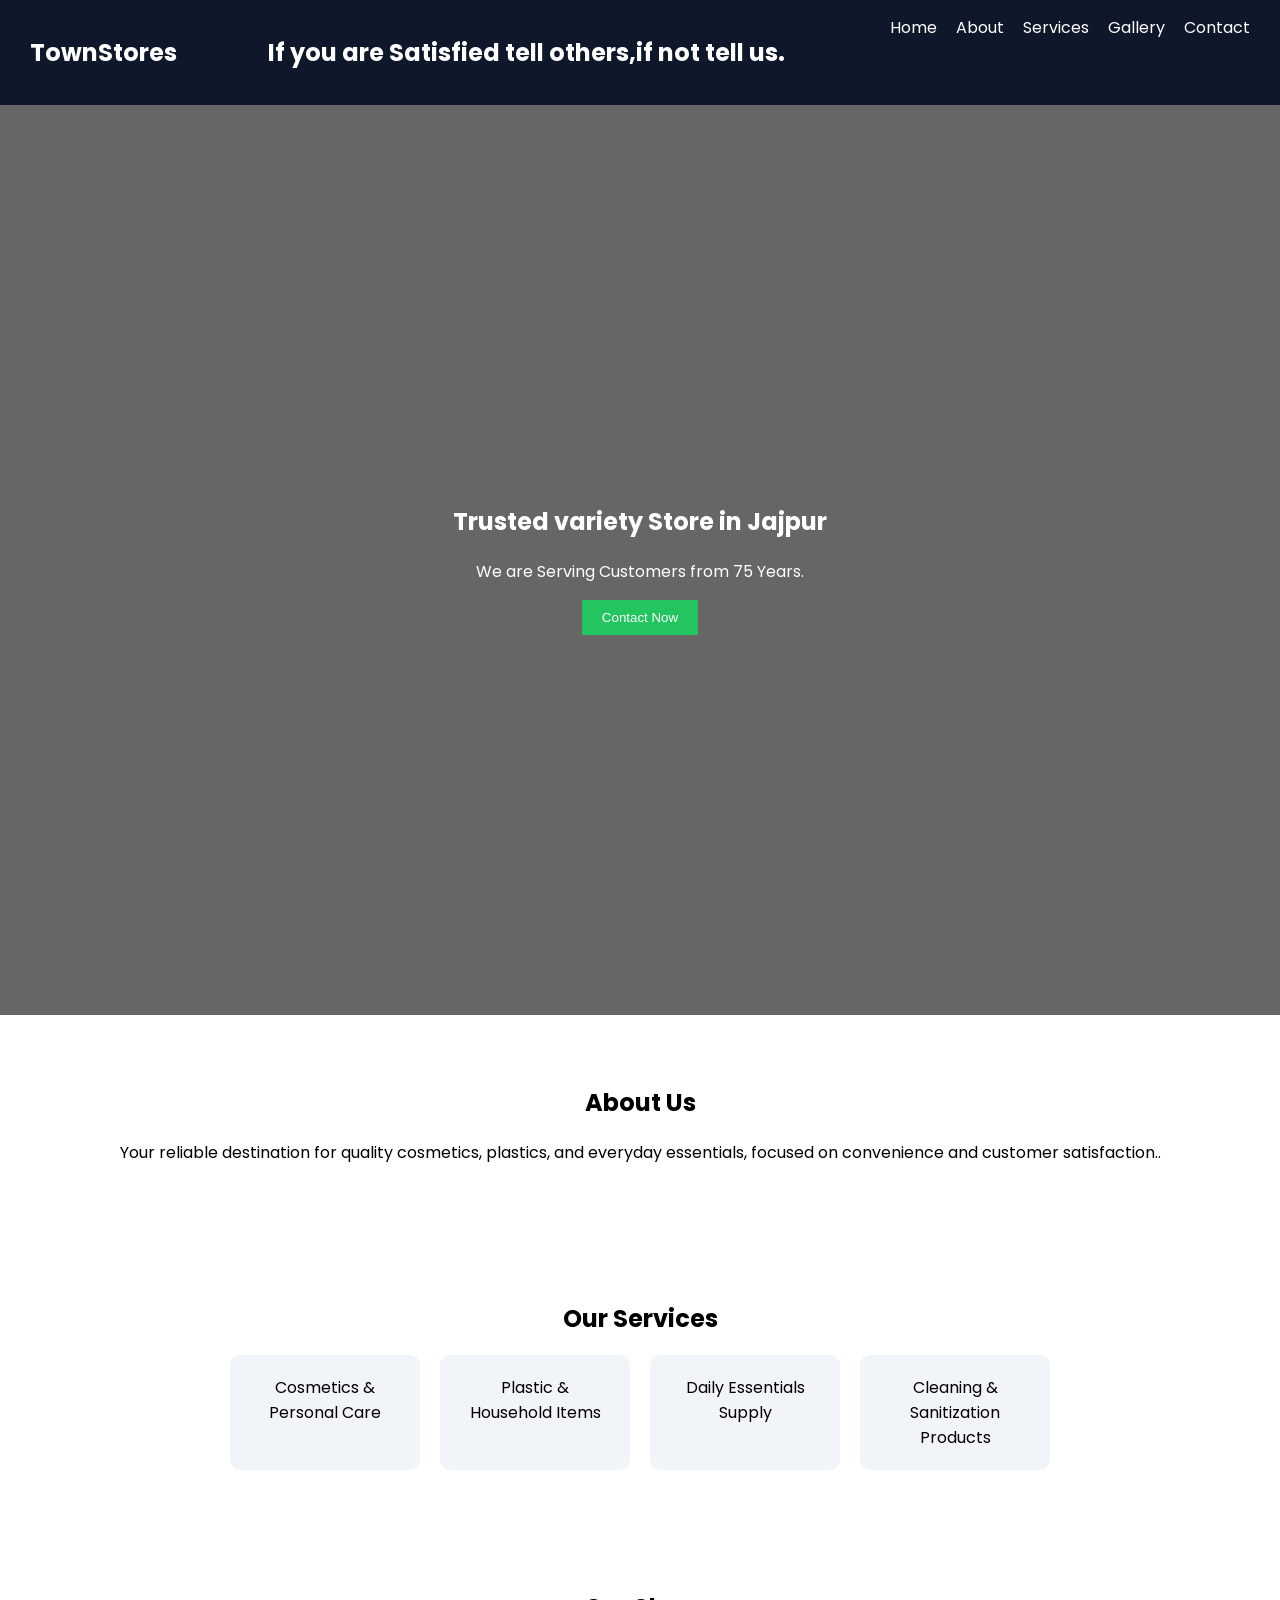
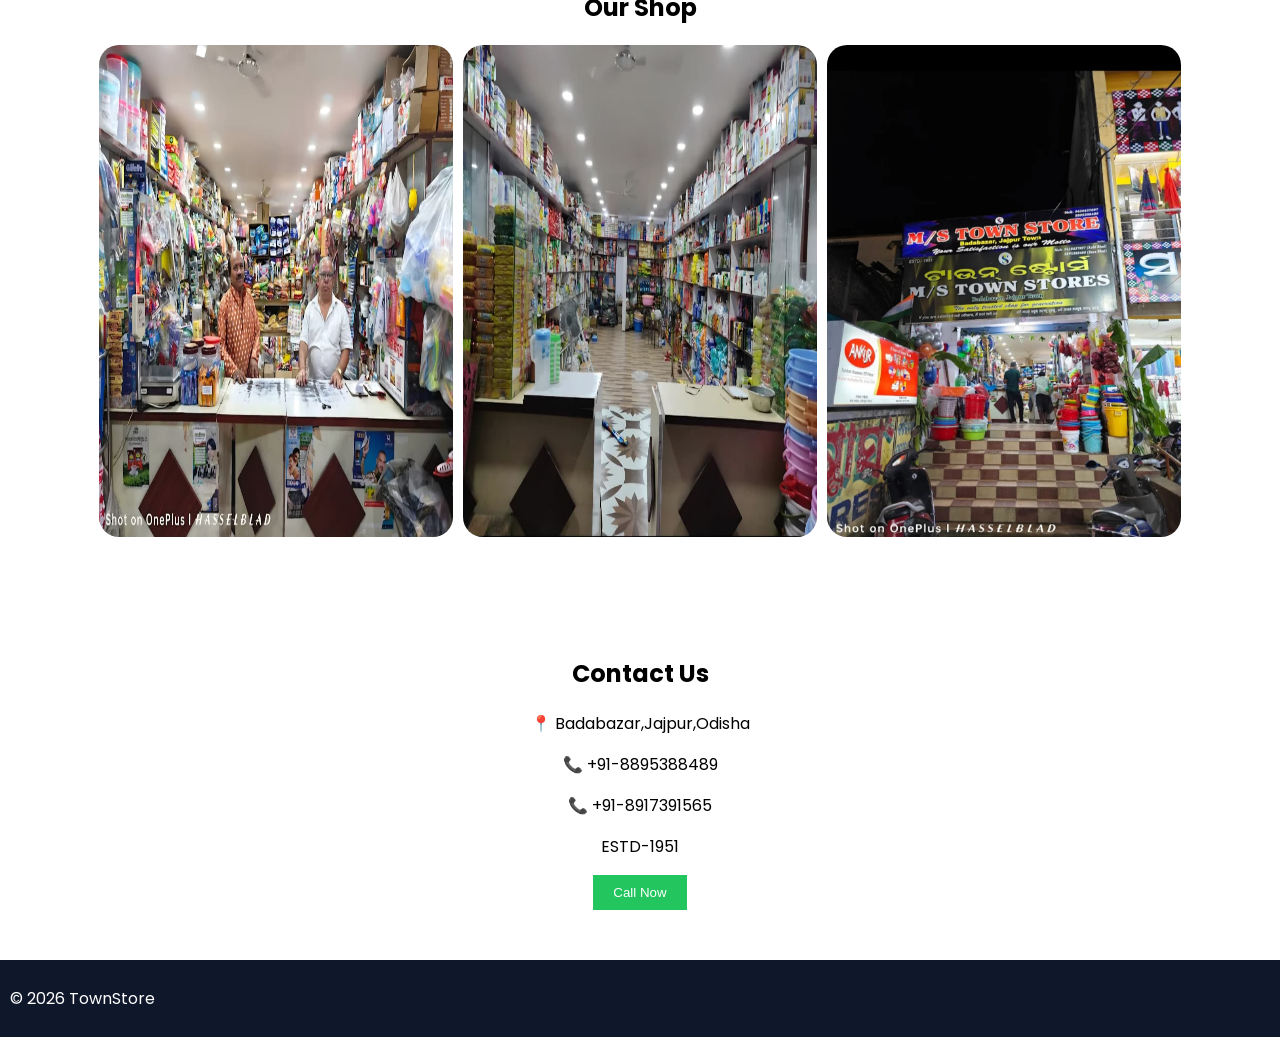
==== index.html @ ce498c2b "Add files via upload" ====
<!DOCTYPE html>
<html lang="en">
<head>
<meta charset="UTF-8">
<meta name="viewport" content="width=device-width, initial-scale=1.0">

<title>TownStores | JajpurTown</title>
<meta name="description" content="A one-stop variety store offering plastics, cosmetics, and daily essentials for every household need.">

<link rel="stylesheet" href="style.css">

<!-- Google Font -->
<link href="https://fonts.googleapis.com/css2?family=Poppins:wght@300;500;700&display=swap" rel="stylesheet">
</head>

<body>

<!-- NAVBAR -->
<header class="navbar">
    <h2>TownStores</h2>
    <h2>If you are Satisfied tell others,if not tell us.</h2>
    <nav>
        <a href="#home">Home</a>
        <a href="#about">About</a>
        <a href="#services">Services</a>
        <a href="#gallery">Gallery</a>
        <a href="#contact">Contact</a>
    </nav>
</header>

<!-- HERO SECTION -->
<section class="hero" id="home">
    <div class="hero-text">
        <h1>Trusted variety Store in Jajpur</h1>
        <p>We are Serving Customers from 75 Years.</p>
        <button onclick="scrollToSection('contact')">Contact Now</button>
    </div>
</section>

<!-- ABOUT -->
<section class="about" id="about">
    <h2>About Us</h2>
    <p>Your reliable destination for quality cosmetics, plastics, and everyday essentials, focused on convenience and customer satisfaction..</p>
    
</section>

<!-- SERVICES -->
<section class="services" id="services">
    <h2>Our Services</h2>
    <div class="card-container">
        <div class="card">Cosmetics & Personal Care</div>
        <div class="card">Plastic & Household Items</div>
        <div class="card">Daily Essentials Supply</div>
        <div class="card">Cleaning & Sanitization Products</div>
    </div>
</section>

<!-- GALLERY -->
<section class="gallery" id="gallery">
    <h2>Our Shop</h2>
    <div class="gallery-grid">
        <img src="imgmain.jpeg">
        <img src="imgmain2.jpeg">
        <img src="imgmain1.jpeg">
    </div>
</section>

<!-- CONTACT -->
<section class="contact" id="contact">
    <h2>Contact Us</h2>
    <p>📍 Badabazar,Jajpur,Odisha</p>
    <p>📞 +91-8895388489</p>
    <p>📞 +91-8917391565</p>
    <P>ESTD-1951</P>
    <button onclick="callNow()">Call Now</button>
</section>

<!-- FOOTER -->
<footer>
    <p>© 2026 TownStore</p>
</footer>

<script src="script.js"></script>

</body>
</html>
---- style.css ----
body {
    margin: 0;
    font-family: 'Poppins', sans-serif;
}

/* NAVBAR */
.navbar {
    display: flex;
    justify-content: space-between;
    padding: 15px 30px;
    background: #0f172a;
    color: white;
    position: sticky;
    top: 0;
}

.navbar a {
    color: white;
    margin-left: 15px;
    text-decoration: none;
}

/* HERO */
.hero {
    height: 90vh;
    background: linear-gradient(rgba(0,0,0,0.6), rgba(0,0,0,0.6)), url('images/shop1.jpg');
    background-size: cover;
    display: flex;
    align-items: center;
    justify-content: center;
    color: white;
    text-align: center;
}

.hero button {
    padding: 10px 20px;
    border: none;
    background: #22c55e;
    color: white;
    cursor: pointer;
}

/* SECTIONS */
section {
    padding: 50px;
    text-align: center;
}

/* SERVICES */
.card-container {
    display: flex;
    justify-content: center;
    gap: 20px;
    flex-wrap: wrap;
}

.card {
    padding: 20px;
    background: #f1f5f9;
    border-radius: 10px;
    width: 150px;
    transition: 0.3s;
}

.card:hover {
    transform: translateY(-5px);
}

/* GALLERY */
.gallery-grid {
    display: flex;
    gap: 10px;
    justify-content: center;
}

.gallery img {
    width: 30%;
    
    border-radius: 20px;
}

/* CONTACT */
.contact button {
    padding: 10px 20px;
    background: #22c55e;
    border: none;
    color: white;
}

/* FOOTER */
footer {
    background: #0f172a;
    color: white;
    padding: 10px;
}
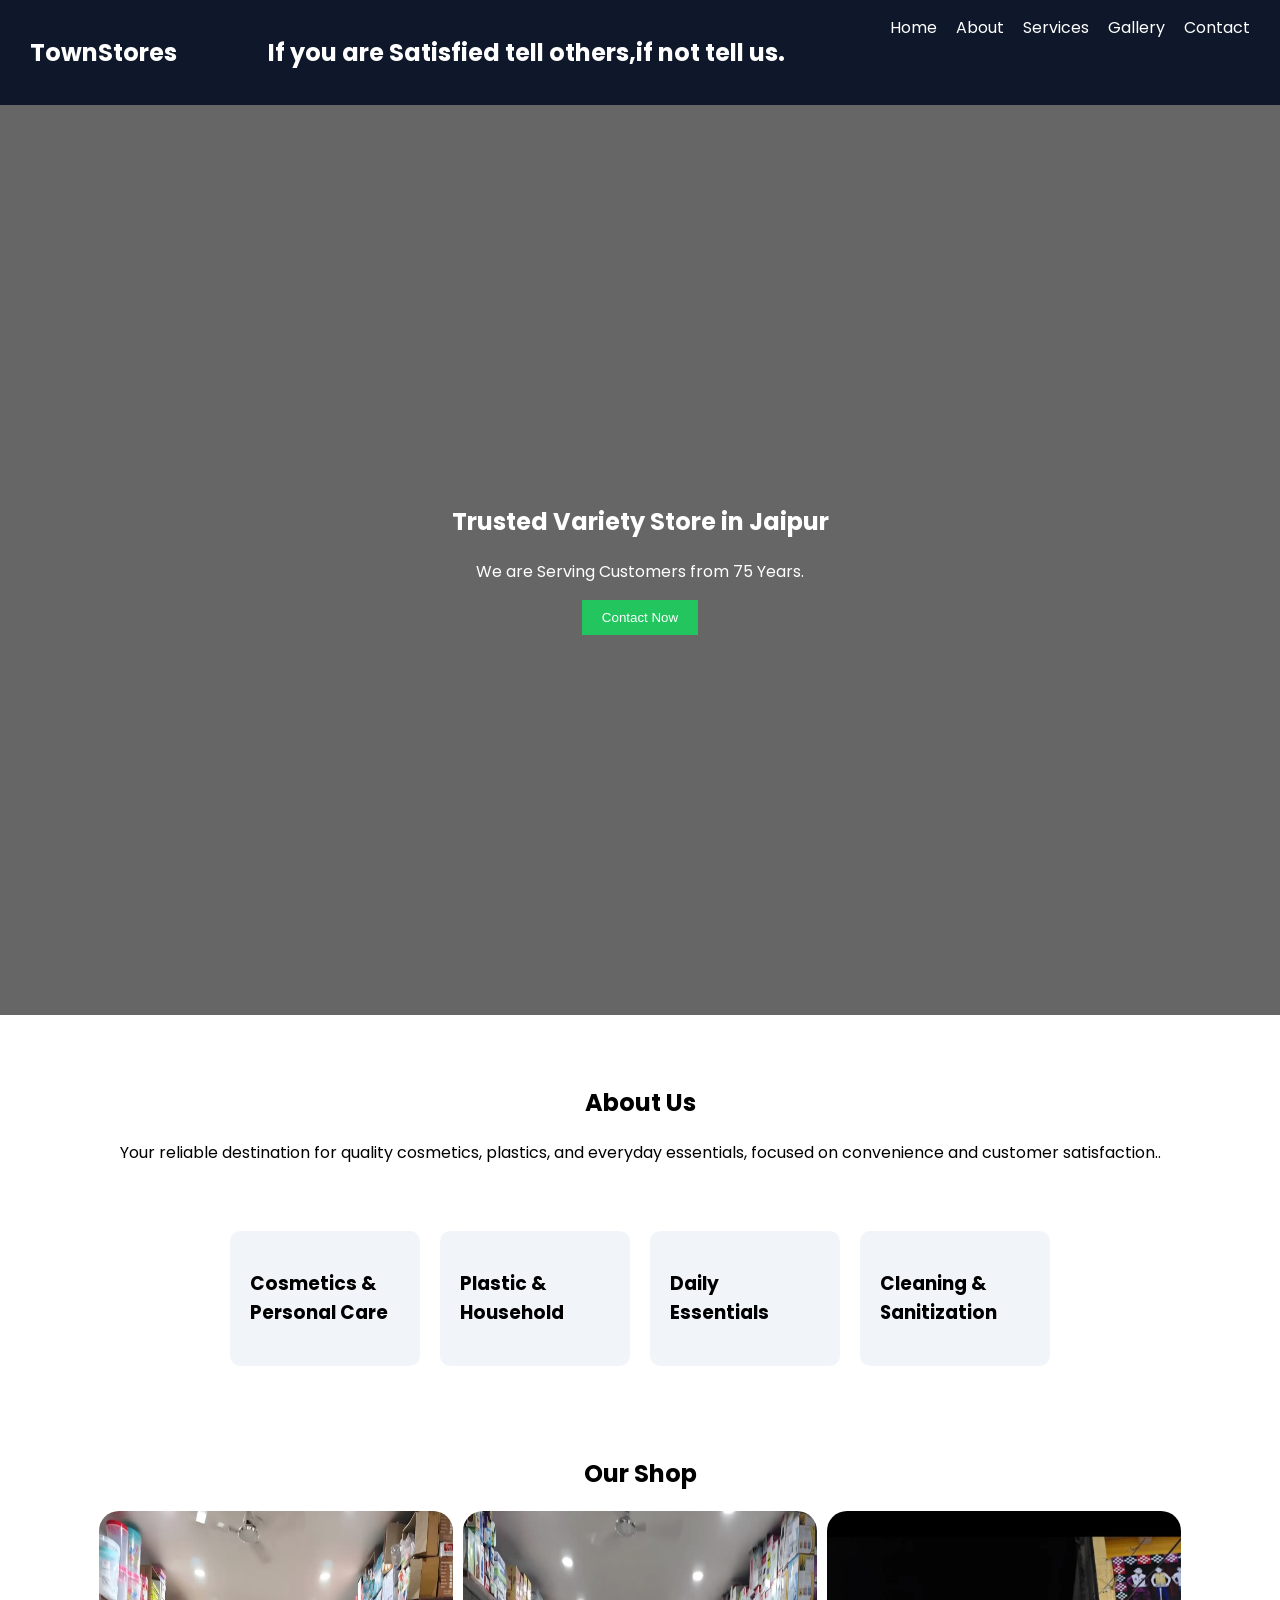
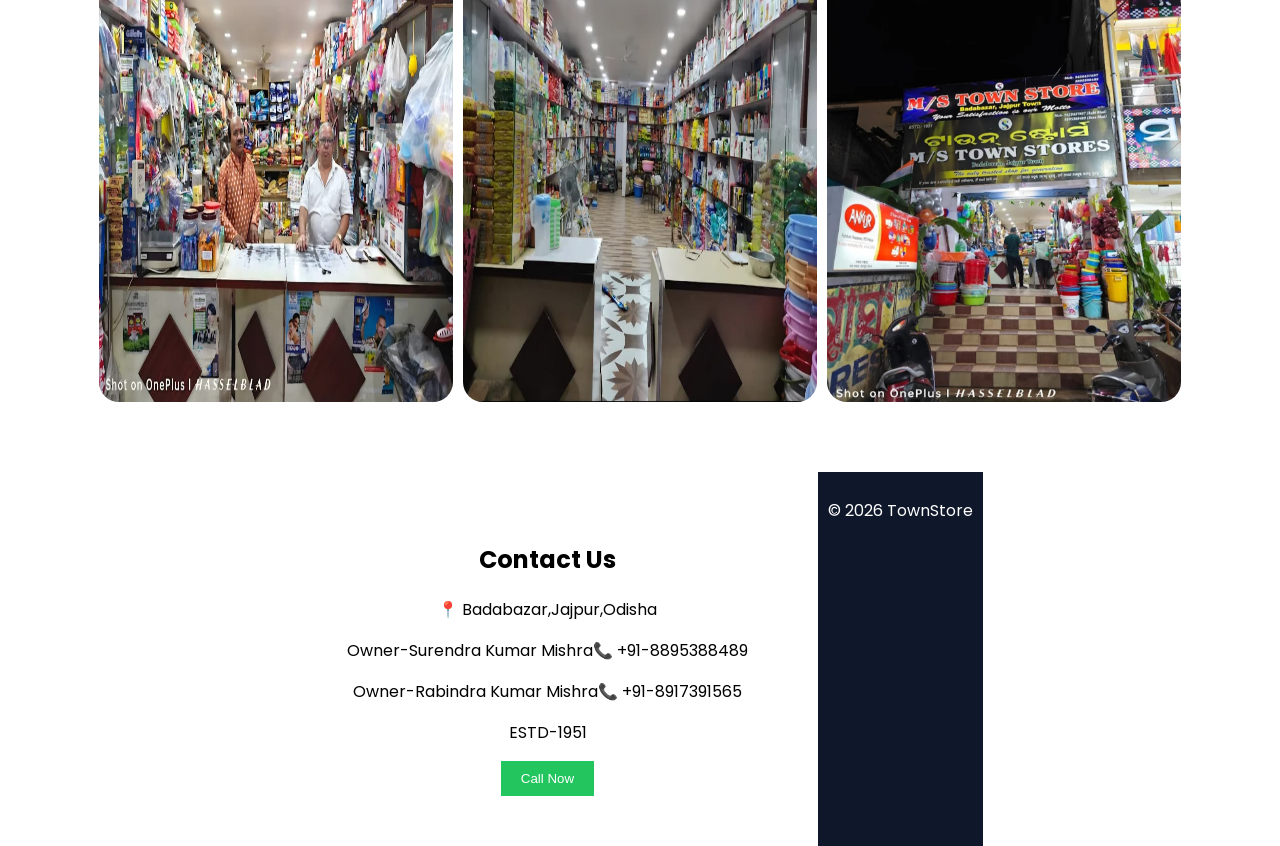
==== commit b52b9a14: "Add files via upload" ====
--- a/index.html
+++ b/index.html
@@ -29,14 +29,15 @@
 </header>
 
 <!-- HERO SECTION -->
-<section class="hero" id="home">
-    <div class="hero-text">
-        <h1>Trusted variety Store in Jajpur</h1>
+<section class="hero">
+    <div class="overlay"></div>
+
+    <div class="hero-content">
+        <h1>Trusted Variety Store in Jaipur</h1>
         <p>We are Serving Customers from 75 Years.</p>
-        <button onclick="scrollToSection('contact')">Contact Now</button>
+        <button>Contact Now</button>
     </div>
 </section>
-
 <!-- ABOUT -->
 <section class="about" id="about">
     <h2>About Us</h2>
@@ -45,15 +46,29 @@
 </section>
 
 <!-- SERVICES -->
-<section class="services" id="services">
-    <h2>Our Services</h2>
-    <div class="card-container">
-        <div class="card">Cosmetics & Personal Care</div>
-        <div class="card">Plastic & Household Items</div>
-        <div class="card">Daily Essentials Supply</div>
-        <div class="card">Cleaning & Sanitization Products</div>
-    </div>
-</section>
+ <div class="card-container">
+
+        <div class="card" style="background-image: url('beauty.png');">
+            <div class="card-overlay"></div>
+            <h3>Cosmetics & Personal Care</h3>
+        </div>
+
+        <div class="card" style="background-image: url('plastic.png');">
+            <div class="card-overlay"></div>
+            <h3>Plastic & Household</h3>
+        </div>
+
+        <div class="card" style="background-image: url('daily.png');">
+            <div class="card-overlay"></div>
+            <h3>Daily Essentials</h3>
+        </div>
+
+        <div class="card" style="background-image: url('cleansing.jpeg');">
+            <div class="card-overlay"></div>
+            <h3>Cleaning & Sanitization</h3>
+        </div>
+
+
 
 <!-- GALLERY -->
 <section class="gallery" id="gallery">
@@ -69,8 +84,8 @@
 <section class="contact" id="contact">
     <h2>Contact Us</h2>
     <p>📍 Badabazar,Jajpur,Odisha</p>
-    <p>📞 +91-8895388489</p>
-    <p>📞 +91-8917391565</p>
+    <p>Owner-Surendra Kumar Mishra📞 +91-8895388489</p>
+    <p>Owner-Rabindra Kumar Mishra📞 +91-8917391565</p>
     <P>ESTD-1951</P>
     <button onclick="callNow()">Call Now</button>
 </section>
